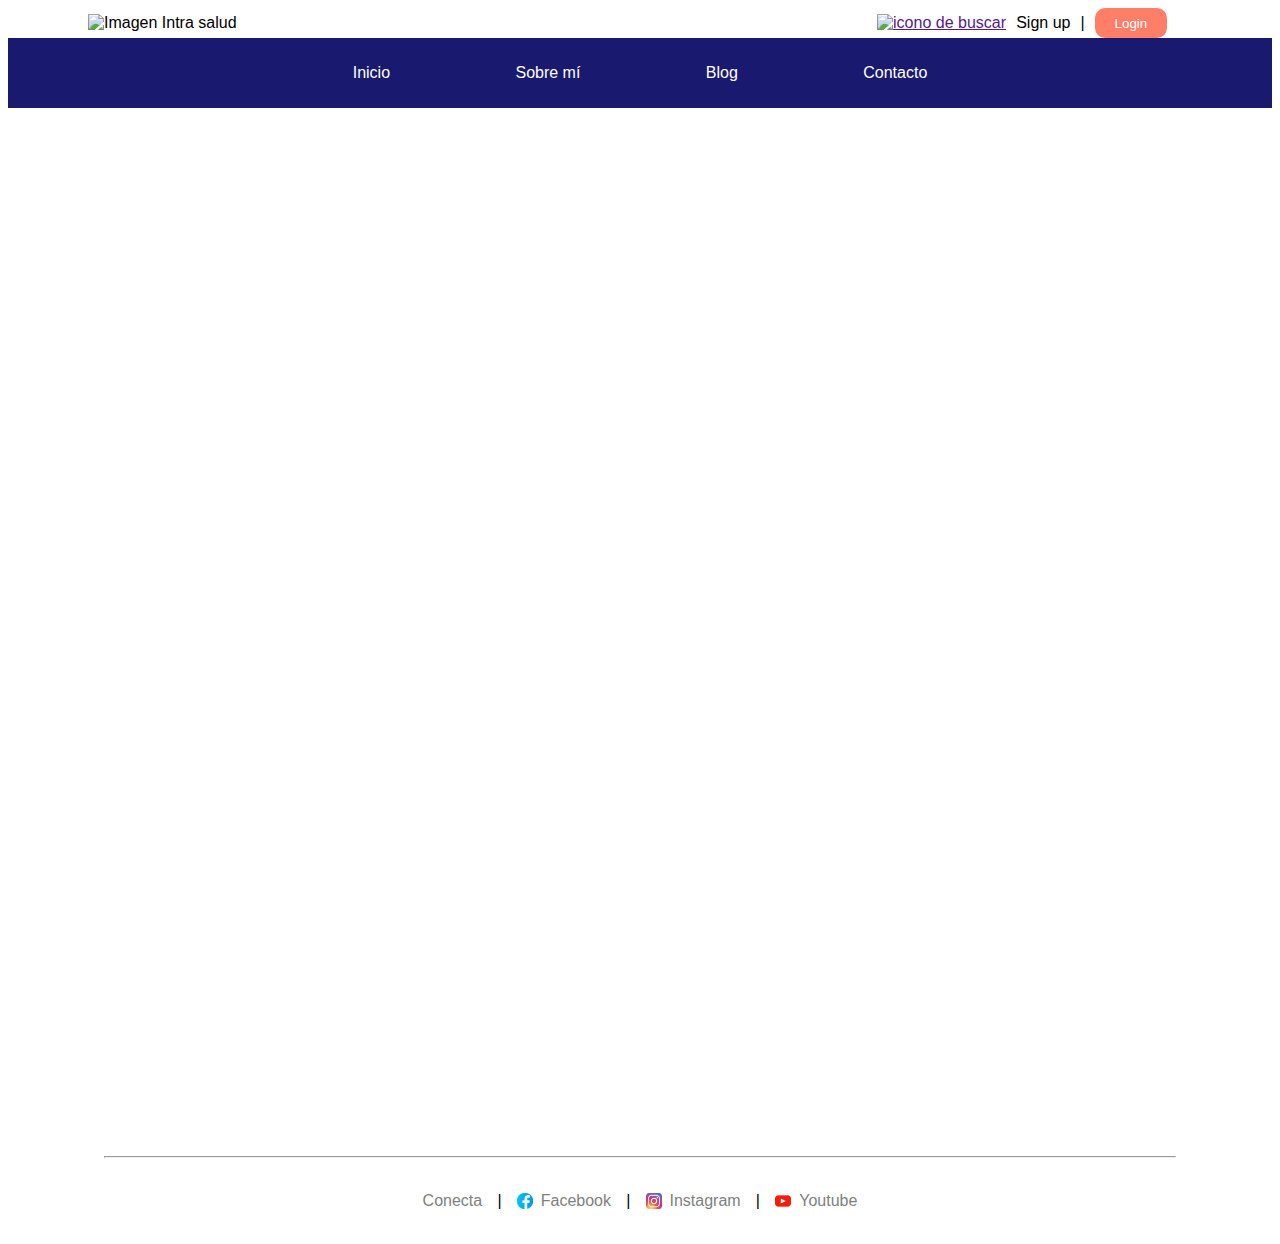
==== index.html @ 2ed2e856 "plantilla lista con detalles por mejorar" ====
<!DOCTYPE html>
<html lang="en">
<head>
    <meta charset="UTF-8">
    <meta name="viewport" content="width=device-width, initial-scale=1.0">
    <title>Inicio</title>
    <link rel="stylesheet" href="index.css">
</head>
<body>
    <header>
        <div class="header_logo">
            <img class="header_logo-imagenLogo" src="https://scontent.fmid1-2.fna.fbcdn.net/v/t1.0-9/116343728_183186249897592_7872352272283125949_n.jpg?_nc_cat=106&ccb=2&_nc_sid=8bfeb9&_nc_eui2=AeEM4VG5wuIOg1rECOfVrTaFXFMpF1P_NYFcUykXU_81gaHrdnYk_wVVBZjyrIXlqrM2A8SYAy6q2in4krnyAp9t&_nc_ohc=-2UQdY84-BIAX8P702f&_nc_ht=scontent.fmid1-2.fna&oh=2ee861b4863fb067df71a1df11660677&oe=60108201" alt="Imagen Intra salud">
        </div>
        <div class="header_busqueda">
            <a href=""><img class="header_busqueda-imagenLupa" src="./assets/iconoLupa.png" alt="icono de buscar"></a>
            <a class="header_busqueda-SignUp" href="">Sign up</a> |
            <button class="header_busqueda-buttonLogin">Login</button>
        </div>
    </header>
    <nav class="navegacion">
        <div class="navegacion_selectores">
            <a href="" >Inicio</a>
            <a href="" >Sobre mí</a>
            <a href="" >Blog</a>
            <a href="" >Contacto</a>
        </div>
    </nav>  
    <main class="posts">
        <div class="posts_container">
        </div>
    </main>
    <hr class="line">
    <footer class="footer">
        <div class="footer_selectores">
            <a href="https://es.pornhub.com/view_video.php?viewkey=ph5ec9f49972de8">Conecta</a>
            | <a href="https://www.facebook.com/watch/?ref=search&v=237885067413183&external_log_id=6f2a4fd7-6c0a-4142-9105-e548a2dbb9d3&q=el%20bicho"><img src="./assets/iconoFacebook.png" alt="iconoFacebook" class="icon"> Facebook</a> 
            | <a href="https://www.instagram.com/fegalvao_/"><img src="./assets/iconoInstagram.png" alt="iconoInstagram" class="icon">Instagram</a> 
            | <a href="https://www.youtube.com/watch?v=kfARUtdC7SY&t=8s"><img src="./assets/iconoYoutube.png" alt="iconoYoutube" class="icon">Youtube</a>
        </div>
    </footer>
</body>
</html>
---- index.css ----
* {
    font-family: sans-serif
}

/**************** Cabecera ******************/
header {
    align-items: center;
    display: flex;
    flex-direction: row;
    justify-content: space-between;
}

.header_logo-imagenLogo {
    height: 110px;
    width: 120px;
    margin-left: 80px;
}

.header_busqueda {
    align-items: center;
    display: flex;
    flex-direction: row;
    justify-content: space-around;
    margin-right: 100px;
    width: 300px;
}

.header_busqueda-imagenLupa {
    height: 60px;
    width: 60px;
}

.header_busqueda-SignUp {
    color: black;
    text-decoration: none;
}

.header_busqueda-buttonLogin {
    border-radius: 10px;
    border-style: initial;
    background-color: #ff7e67;
    color: white;
    height: 30px;
    outline: none;
    width: 72px;
}

/************ Barra de navegación ***************/
.navegacion {
    align-items: center;
    background-color: midnightblue;
    display: flex;
    flex-direction: row;
    height: 70px;
    justify-content: space-around;
    
}

.navegacion_selectores {
    display: flex;
    flex-direction: row;
    justify-content: space-around;
    width: 700px;
}

.navegacion_selectores > a {
    color: white;
    outline: none;
    text-decoration: none;
}

/****************** posts **************/
.posts {
    height: 65em;
}

/*************** Pie de pagina *****************/
.line {
    margin-left: 6em;
    margin-right: 6em;
}

.footer {
    display: flex;
    flex-direction: row;
    height: 70px;
    justify-content: space-around;
}

.footer_selectores {
    align-items: center;
    display: flex;
    flex-direction: row;
    justify-content: space-around;
    width: 450px;
}

.footer_selectores > a {
    align-items: center;
    color: gray;
    display: flex;
    outline: none;
    text-decoration: none;
}

.icon {
    margin-right: 8px;
    height: 16px;
    width: 16px
}

/************* media ****************/

@media (max-width: 600px) {
    .header_logo-imagenLogo {
        display: none;
    }

    .line {
        margin-bottom: 40px;
    }

    .footer_selectores {
        flex-direction: column;
        margin-bottom: 10px;
    }
}
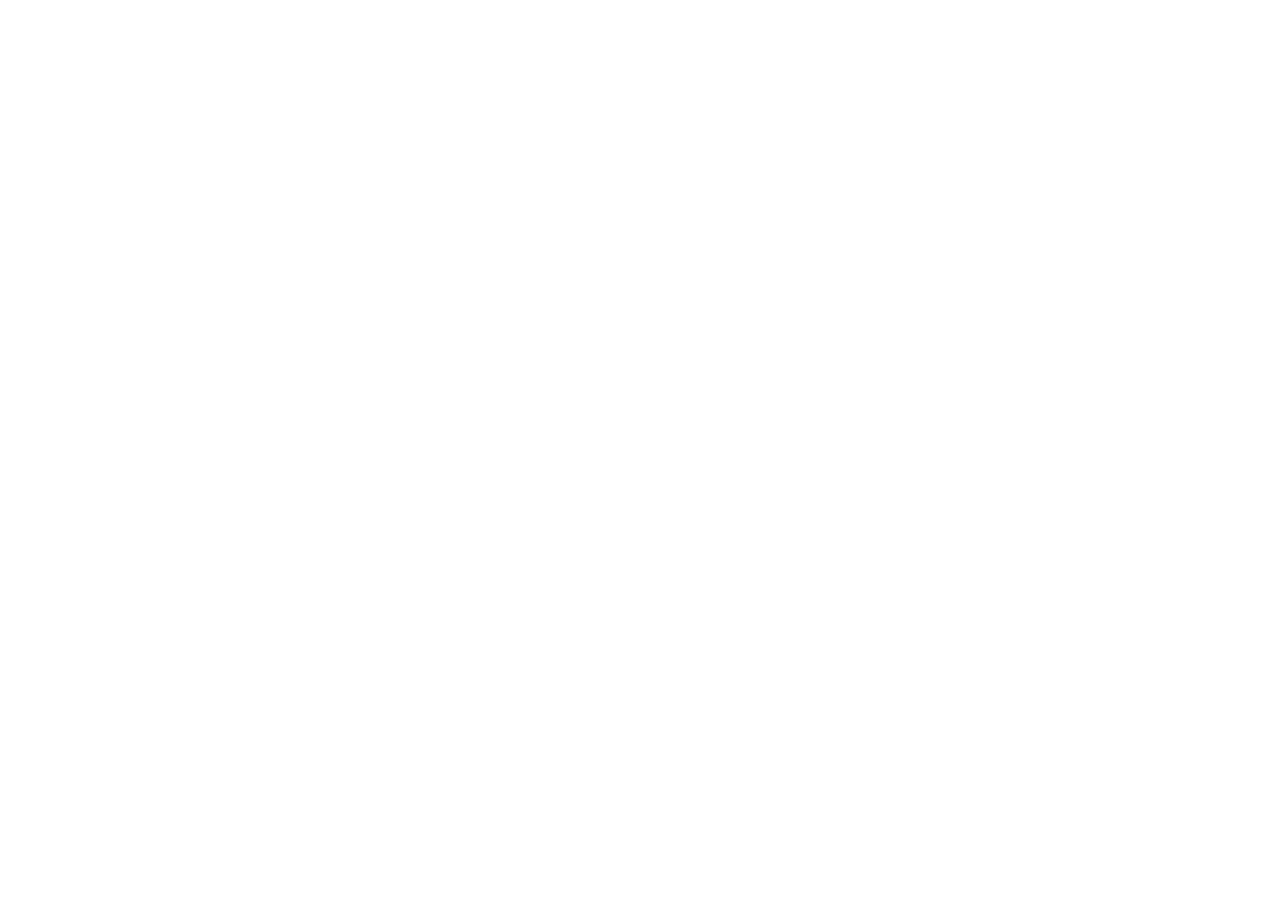
==== commit dff4ddec: "arreglando gh-pages" ====
--- a/index.html
+++ b/index.html
@@ -3,40 +3,10 @@
 <head>
     <meta charset="UTF-8">
     <meta name="viewport" content="width=device-width, initial-scale=1.0">
-    <title>Inicio</title>
-    <link rel="stylesheet" href="index.css">
+    <meta http-equiv="refresh" content="0; url=https://plupyt.github.io/proyectoBlog/inicio/index.html" />
+    <title>Document</title>
 </head>
 <body>
-    <header>
-        <div class="header_logo">
-            <img class="header_logo-imagenLogo" src="https://scontent.fmid1-2.fna.fbcdn.net/v/t1.0-9/116343728_183186249897592_7872352272283125949_n.jpg?_nc_cat=106&ccb=2&_nc_sid=8bfeb9&_nc_eui2=AeEM4VG5wuIOg1rECOfVrTaFXFMpF1P_NYFcUykXU_81gaHrdnYk_wVVBZjyrIXlqrM2A8SYAy6q2in4krnyAp9t&_nc_ohc=-2UQdY84-BIAX8P702f&_nc_ht=scontent.fmid1-2.fna&oh=2ee861b4863fb067df71a1df11660677&oe=60108201" alt="Imagen Intra salud">
-        </div>
-        <div class="header_busqueda">
-            <a href=""><img class="header_busqueda-imagenLupa" src="./assets/iconoLupa.png" alt="icono de buscar"></a>
-            <a class="header_busqueda-SignUp" href="">Sign up</a> |
-            <button class="header_busqueda-buttonLogin">Login</button>
-        </div>
-    </header>
-    <nav class="navegacion">
-        <div class="navegacion_selectores">
-            <a href="" >Inicio</a>
-            <a href="" >Sobre mí</a>
-            <a href="" >Blog</a>
-            <a href="" >Contacto</a>
-        </div>
-    </nav>  
-    <main class="posts">
-        <div class="posts_container">
-        </div>
-    </main>
-    <hr class="line">
-    <footer class="footer">
-        <div class="footer_selectores">
-            <a href="https://es.pornhub.com/view_video.php?viewkey=ph5ec9f49972de8">Conecta</a>
-            | <a href="https://www.facebook.com/watch/?ref=search&v=237885067413183&external_log_id=6f2a4fd7-6c0a-4142-9105-e548a2dbb9d3&q=el%20bicho"><img src="./assets/iconoFacebook.png" alt="iconoFacebook" class="icon"> Facebook</a> 
-            | <a href="https://www.instagram.com/fegalvao_/"><img src="./assets/iconoInstagram.png" alt="iconoInstagram" class="icon">Instagram</a> 
-            | <a href="https://www.youtube.com/watch?v=kfARUtdC7SY&t=8s"><img src="./assets/iconoYoutube.png" alt="iconoYoutube" class="icon">Youtube</a>
-        </div>
-    </footer>
+    
 </body>
 </html>